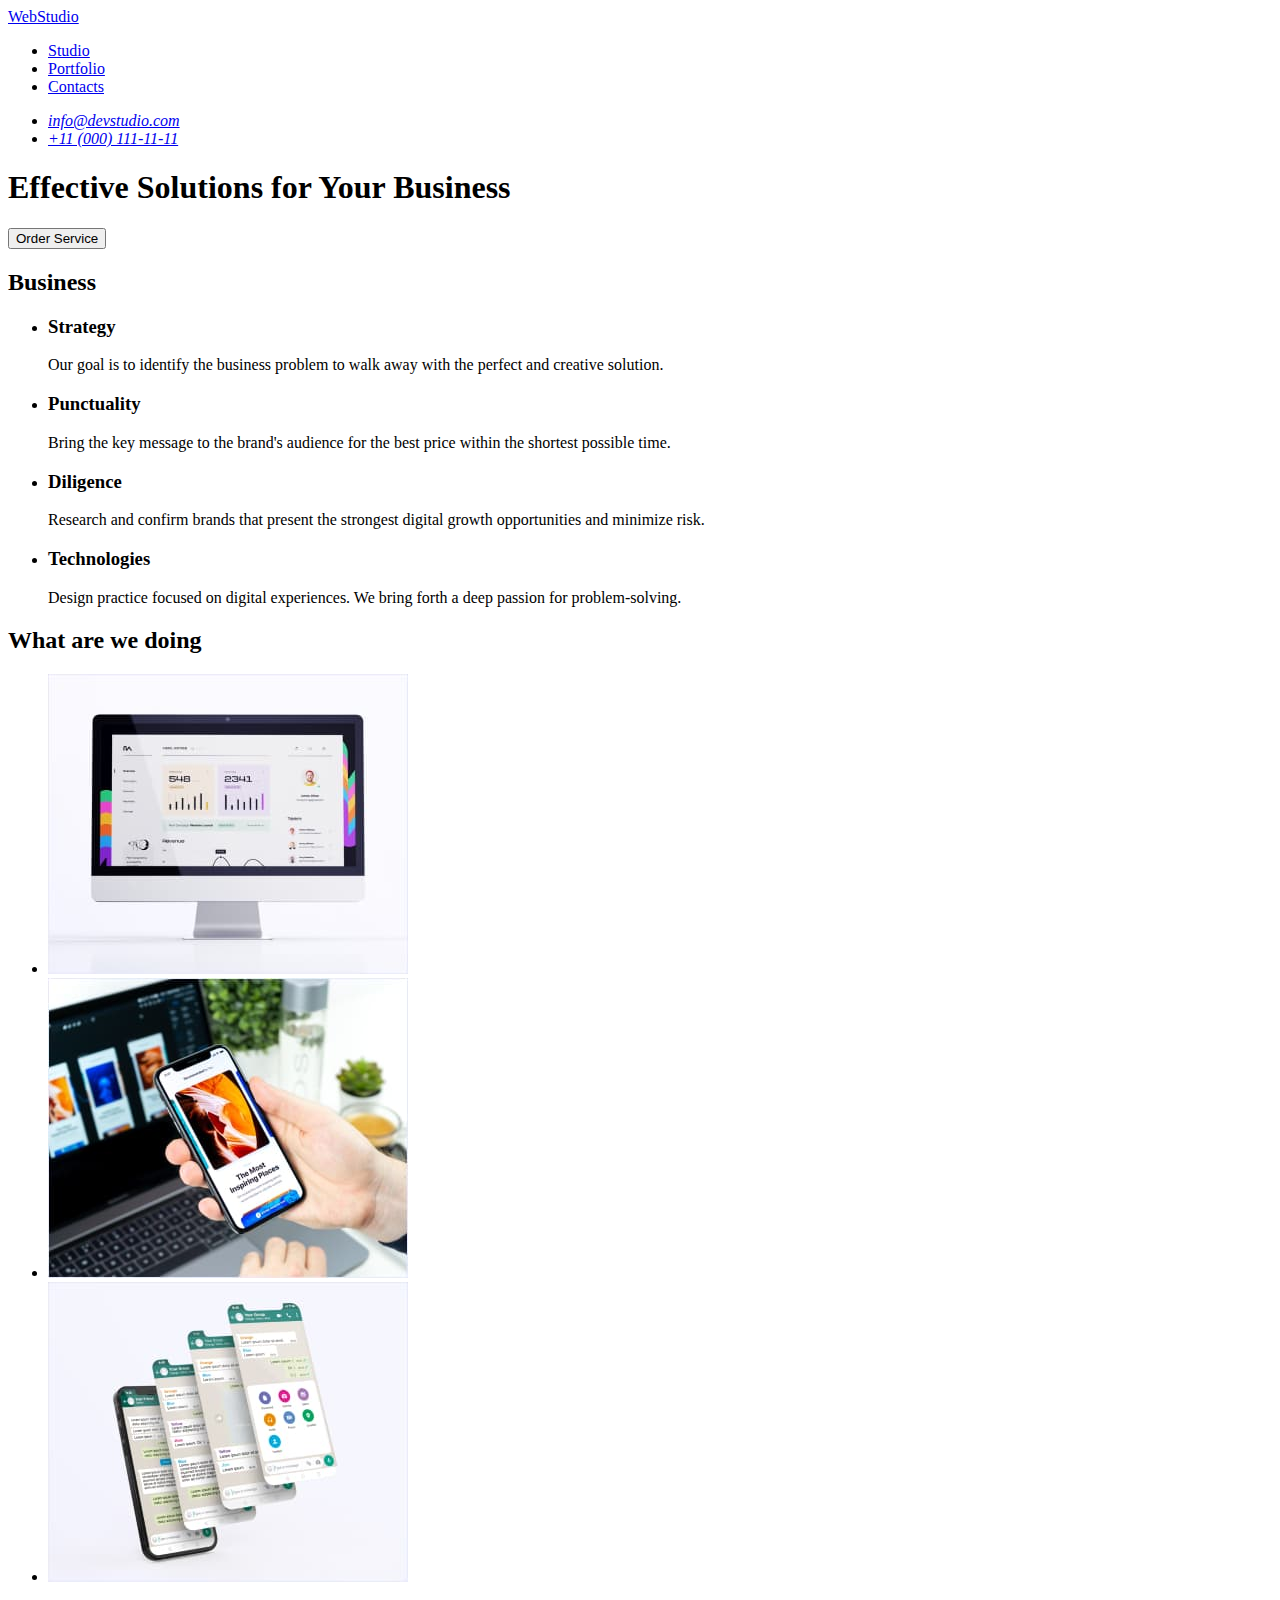
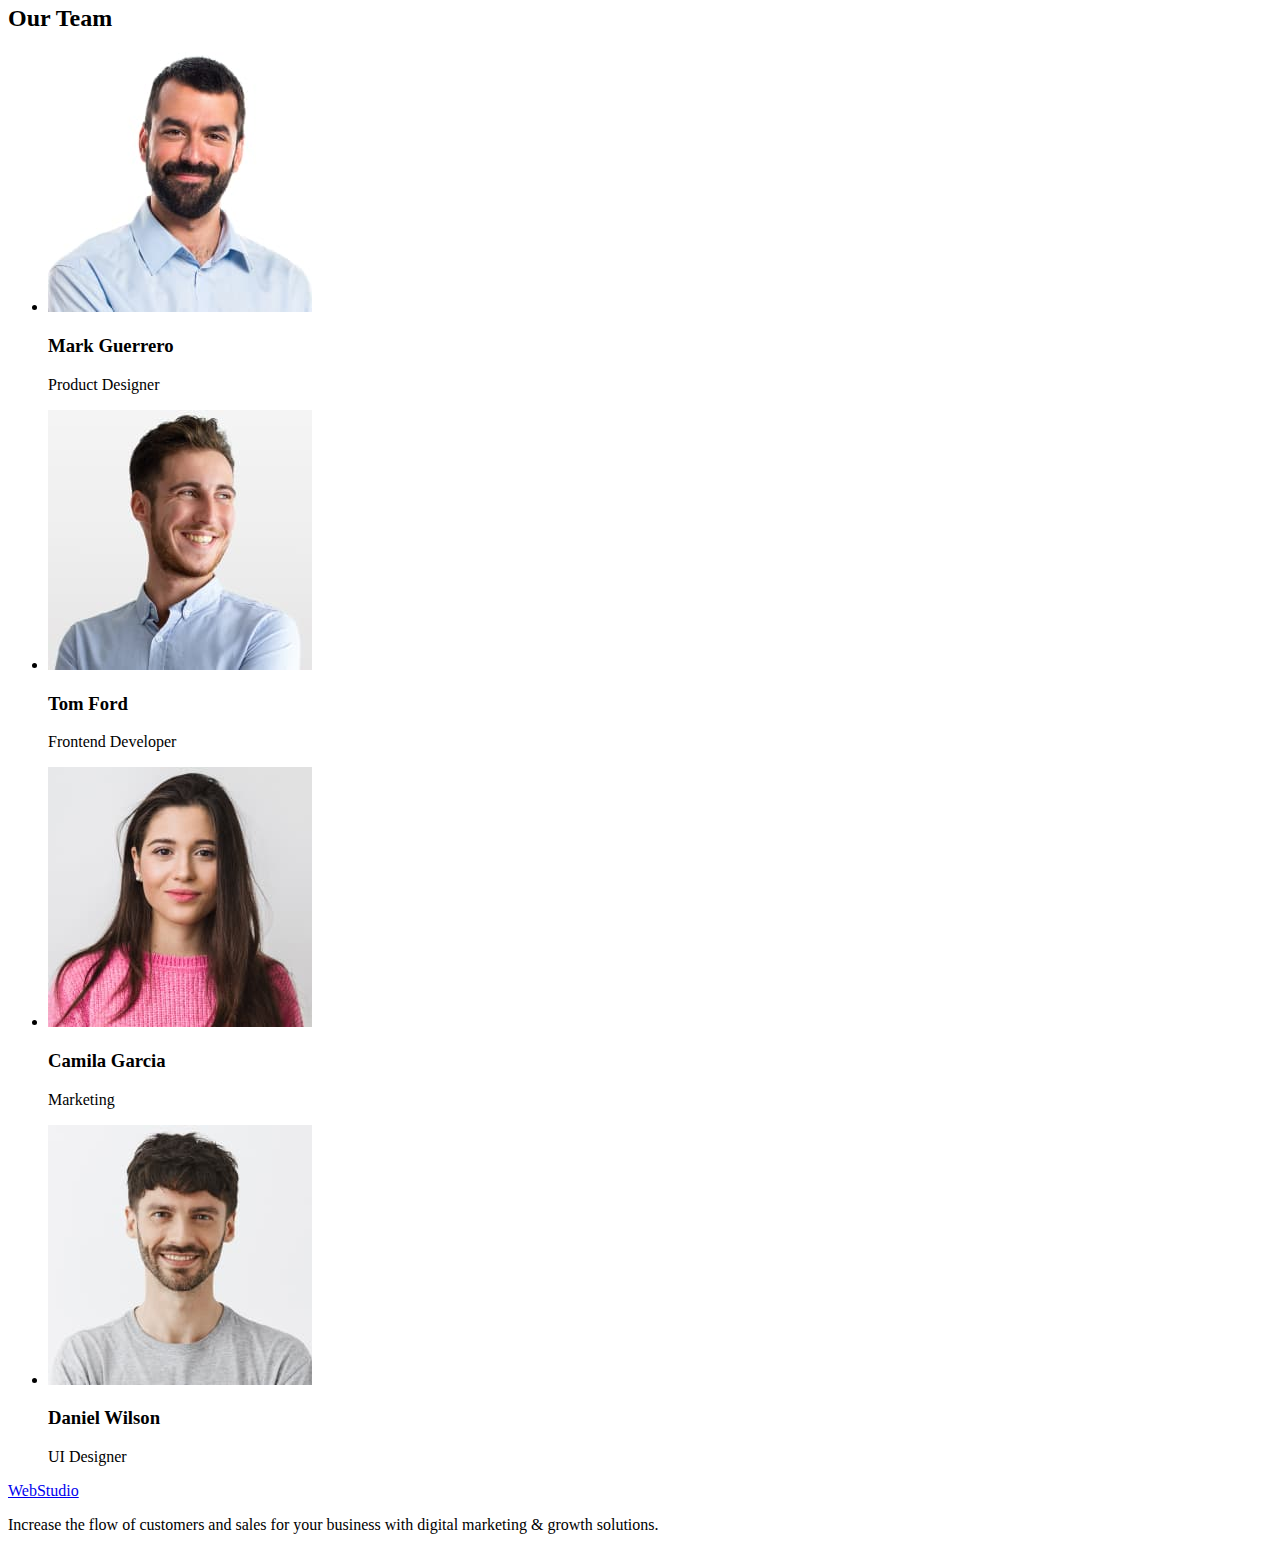
==== index.html @ 9f9e4fe5 "zmiany w pracy" ====
<!DOCTYPE html>
<html lang="en">

<head>
    <meta charset="UTF-8" />
    <meta name="viewport" content="width=device-width, initial-scale=1.0" />
    <title>Moja pierwsza strona</title>
</head>

<body>
    <header>
        <nav>
            <a href="./index.html">WebStudio</a>
            <ul>
                <li><a href="./studio.html">Studio</a></li>
                <li><a href="./studio.html">Portfolio</a></li>
                <li><a href="./studio.html">Contacts</a></li>
            </ul>
        </nav>
        <address>
            <ul>
                <li><a href="mailto:info@devstudio.com">info@devstudio.com</a></li>
                <li><a href="tel:+110001111111">+11 (000) 111-11-11</a></li>
            </ul>
        </address>
    </header>
    <main>
        <section>
            <h1>Effective Solutions for Your Business</h1>
            <button type="button">Order Service</button>
        </section>
        <section>
            <h2>Business</h2>
            <ul>
                <li>
                    <h3>Strategy</h3>
                    <p>
                        Our goal is to identify the business problem to walk away with the
                        perfect and creative solution.
                    </p>
                </li>
                <li>
                    <h3>Punctuality</h3>
                    <p>
                        Bring the key message to the brand's audience for the best price
                        within the shortest possible time.
                    </p>
                </li>
                <li>
                    <h3>Diligence</h3>
                    <p>
                        Research and confirm brands that present the strongest digital
                        growth opportunities and minimize risk.
                    </p>
                </li>
                <li>
                    <h3>Technologies</h3>
                    <p>
                        Design practice focused on digital experiences. We bring forth a
                        deep passion for problem-solving.
                    </p>
                </li>
            </ul>
        </section>
        <section>
            <h2>What are we doing</h2>


            <ul>
                <li>
                    <img src="./images/komputer.jpg" alt="photo computer" width="360" height="300" />
                </li>
                <li>
                    <img src="./images/ręka z tel.jpg" alt="photo screen" width="360" height="300" />
                </li>
                <li>
                    <img src="./images/telefon.jpg" alt="photo telephone" width="360" height="300" />
                </li>
            </ul>
        </section>


        <section>
            <h2>Our Team</h2>
            <ul>
                <li>
                    <img src="./images/img (1).jpg" alt="Man with brown hair" width="264" height="260" />
                    <h3>Mark Guerrero</h3>
                    <p>Product Designer</p>
                </li>
                <li>
                    <img src="./images/img (2).jpg" alt="Man with smile" width="264" height="260" />
                    <h3>Tom Ford</h3>
                    <p>Frontend Developer</p>
                </li>
                <li>
                    <img src="./images/img (3).jpg" alt="Woman with long, dark hair" width="264" height="260" />
                    <h3>Camila Garcia</h3>
                    <p>Marketing</p>
                </li>
                <li>
                    <img src="./images/img (4).jpg" alt="Man with dark, short hair" width="264" height="260" />
                    <h3>Daniel Wilson</h3>
                    <p>UI Designer</p>
                </li>
            </ul>
        </section>
    </main>


    <footer>
        <a href="./index.html">WebStudio</a>
        <p>
            Increase the flow of customers and sales for your business with digital
            marketing & growth solutions.
        </p>
    </footer>
</body>

</html>
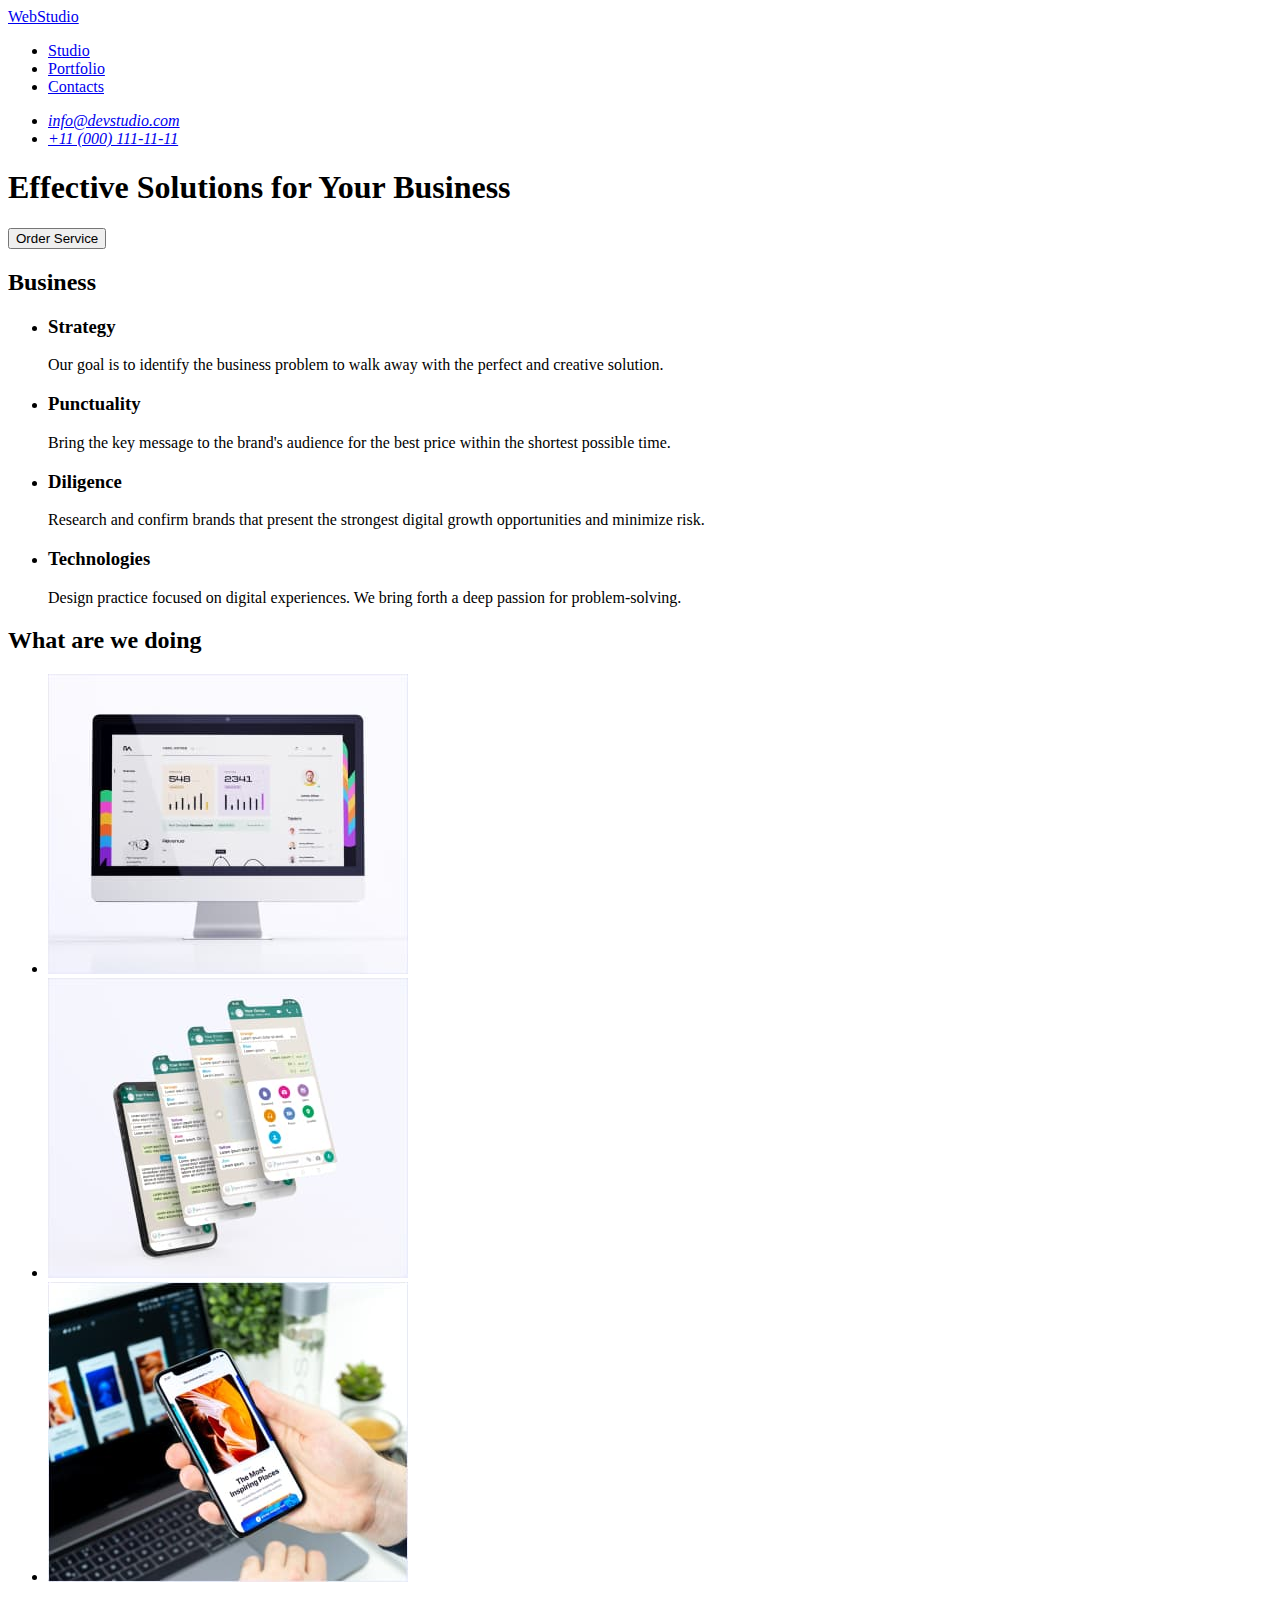
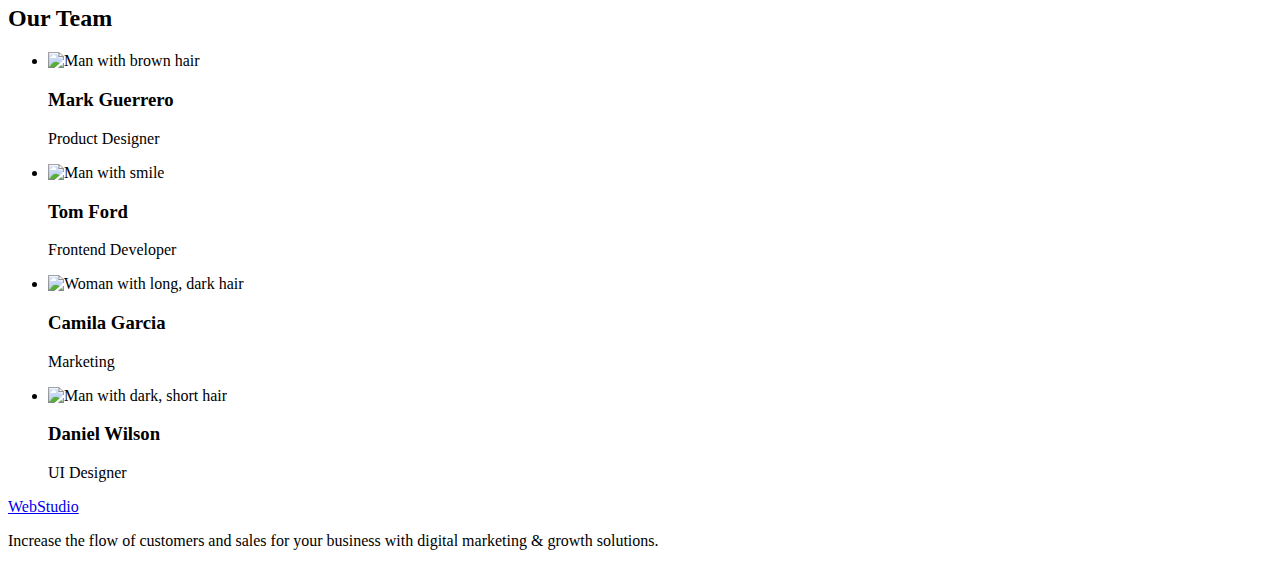
==== commit e4f6ea5c: "zmiany" ====
--- a/index.html
+++ b/index.html
@@ -71,10 +71,10 @@
                     <img src="./images/komputer.jpg" alt="photo computer" width="360" height="300" />
                 </li>
                 <li>
-                    <img src="./images/ręka z tel.jpg" alt="photo screen" width="360" height="300" />
+                    <img src="./images/phone.jpg" alt="photo screen" width="360" height="300" />
                 </li>
                 <li>
-                    <img src="./images/telefon.jpg" alt="photo telephone" width="360" height="300" />
+                    <img src="./images/hand with phone.jpg" alt="photo telephone" width="360" height="300" />
                 </li>
             </ul>
         </section>
@@ -84,22 +84,22 @@
             <h2>Our Team</h2>
             <ul>
                 <li>
-                    <img src="./images/img (1).jpg" alt="Man with brown hair" width="264" height="260" />
+                    <img src="./images/mark.jpg" alt="Man with brown hair" width="264" height="260" />
                     <h3>Mark Guerrero</h3>
                     <p>Product Designer</p>
                 </li>
                 <li>
-                    <img src="./images/img (2).jpg" alt="Man with smile" width="264" height="260" />
+                    <img src="./images/Tom.jpg" alt="Man with smile" width="264" height="260" />
                     <h3>Tom Ford</h3>
                     <p>Frontend Developer</p>
                 </li>
                 <li>
-                    <img src="./images/img (3).jpg" alt="Woman with long, dark hair" width="264" height="260" />
+                    <img src="./images/Camila.jpg" alt="Woman with long, dark hair" width="264" height="260" />
                     <h3>Camila Garcia</h3>
                     <p>Marketing</p>
                 </li>
                 <li>
-                    <img src="./images/img (4).jpg" alt="Man with dark, short hair" width="264" height="260" />
+                    <img src="./images/Daniel.jpg" alt="Man with dark, short hair" width="264" height="260" />
                     <h3>Daniel Wilson</h3>
                     <p>UI Designer</p>
                 </li>
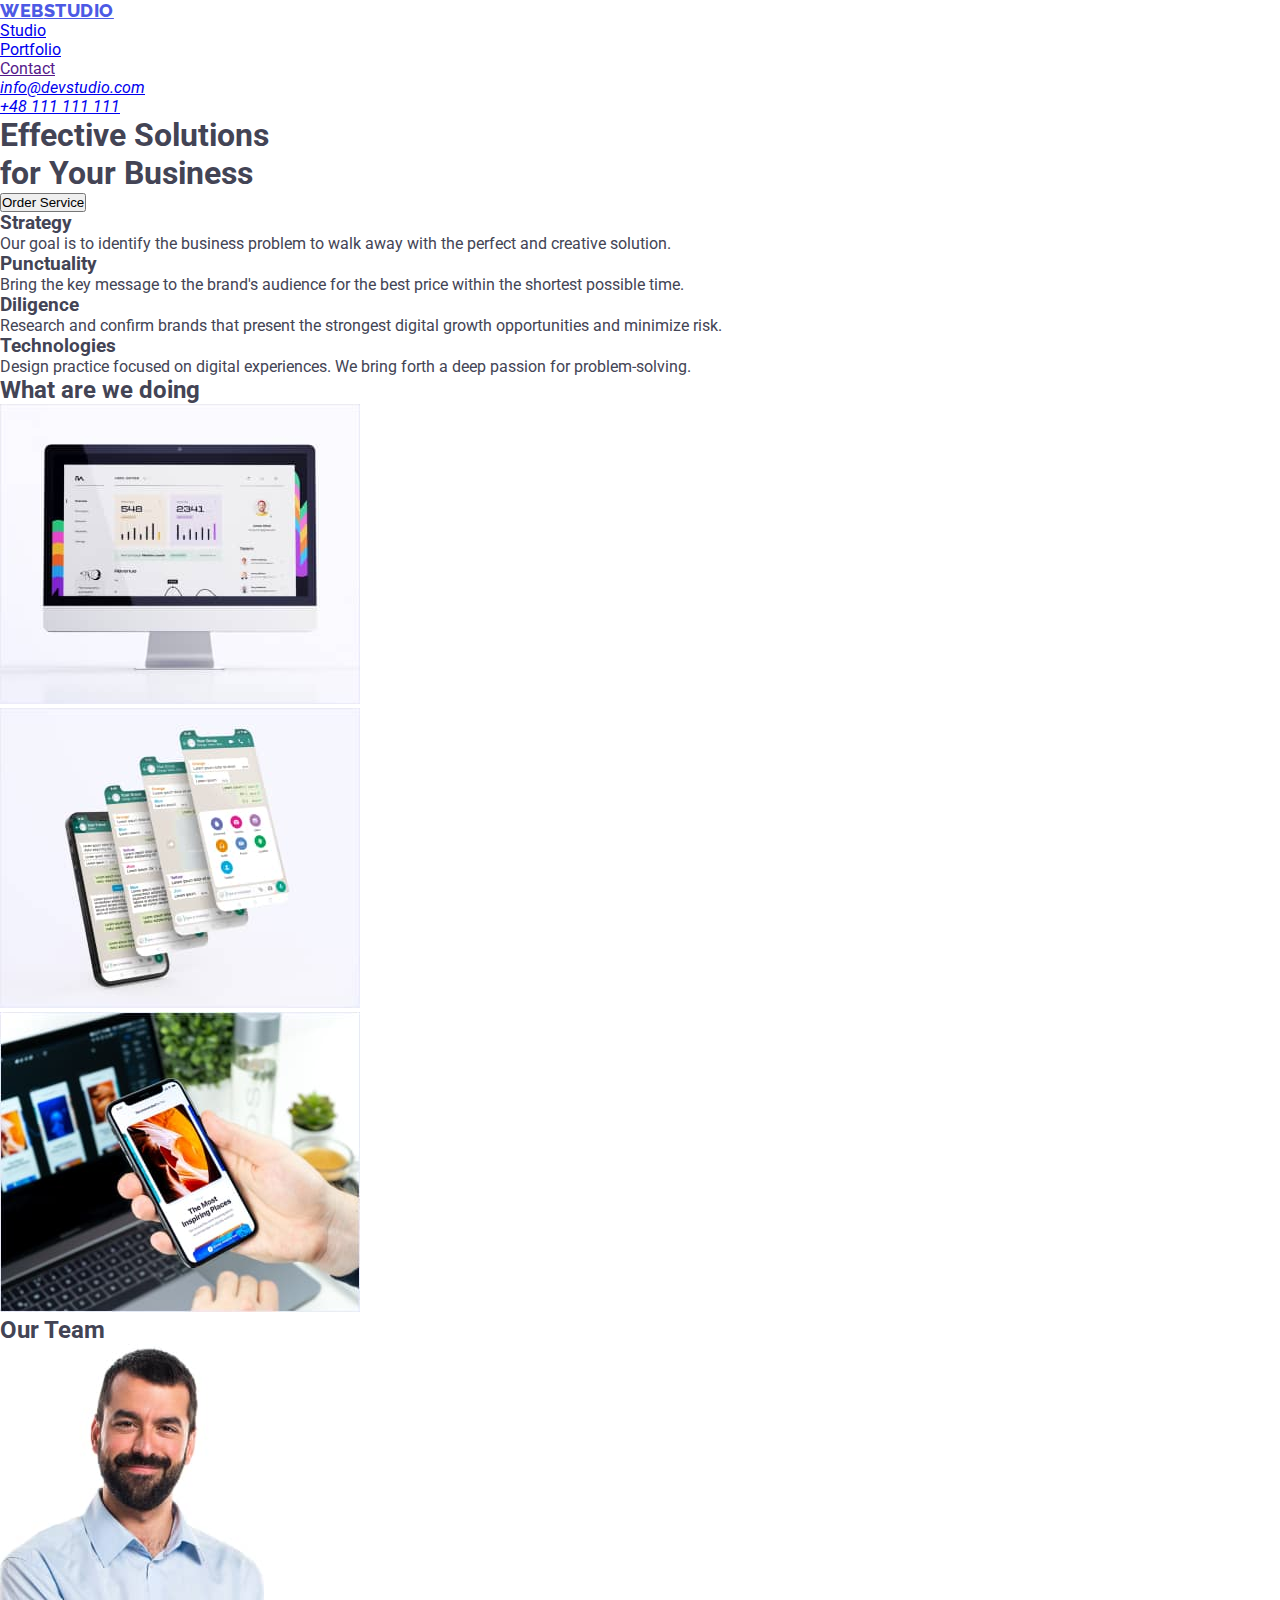
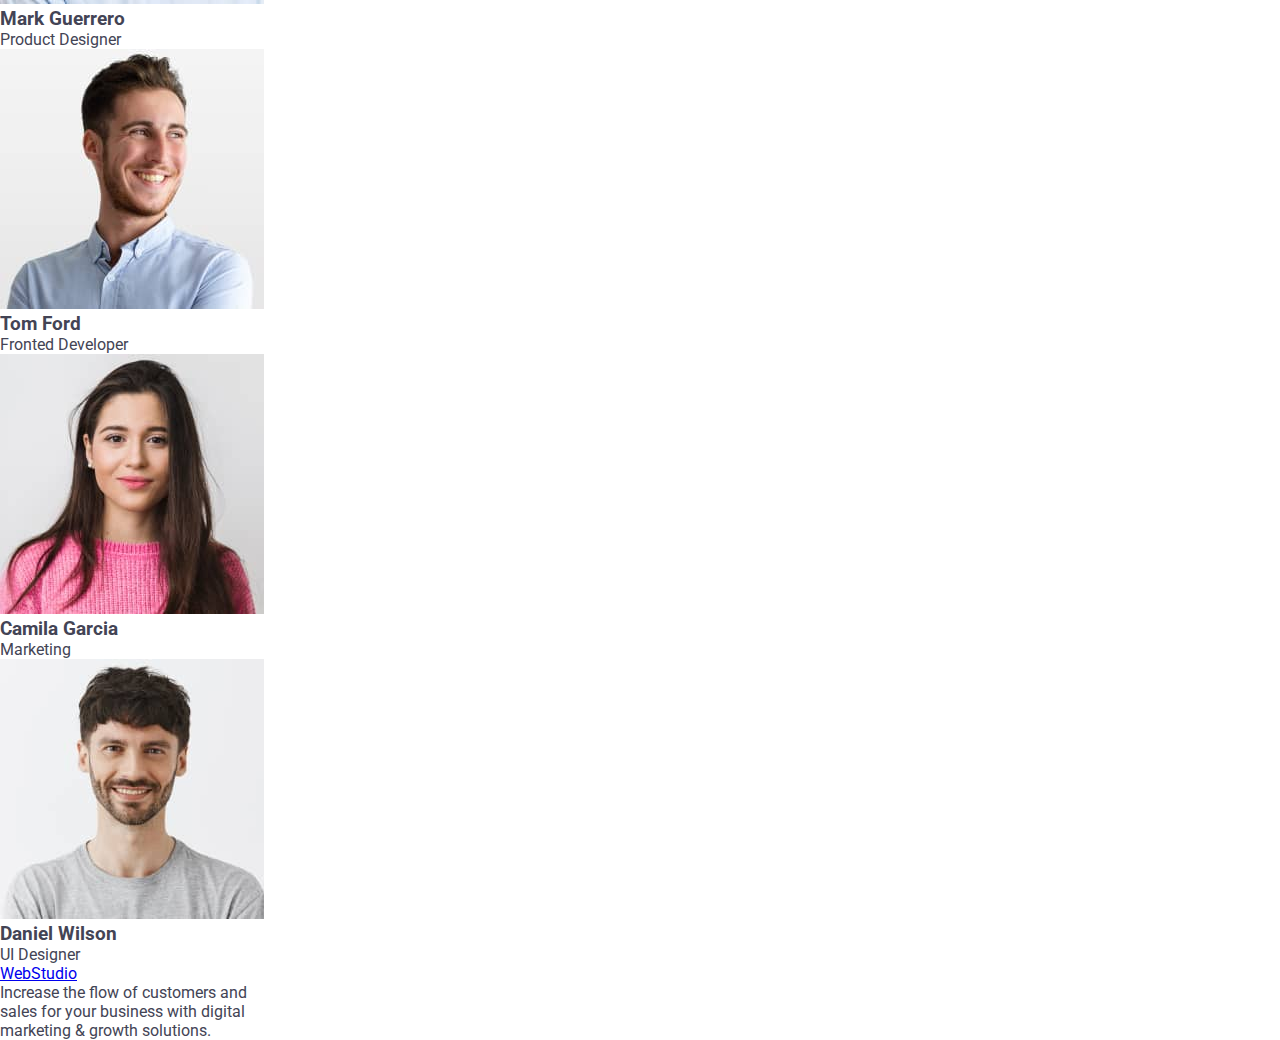
==== commit 77128122: "added base project" ====
--- a/index.html
+++ b/index.html
@@ -1,117 +1,128 @@
 <!DOCTYPE html>
-<html lang="en">
+<html lang="pl">
 
 <head>
     <meta charset="UTF-8" />
-    <meta name="viewport" content="width=device-width, initial-scale=1.0" />
-    <title>Moja pierwsza strona</title>
+    <title>Studio</title>
+
+    <!--Google fonts links-->
+    <link rel="preconnect" href="https://fonts.googleapis.com" />
+    <link rel="preconnect" href="https://fonts.gstatic.com" crossorigin />
+    <link
+        href="https://fonts.googleapis.com/css2?family=Montserrat:wght@400;700&family=Raleway:wght@700;800&family=Roboto:wght@400;500;700;900&display=swap"
+        rel="stylesheet" />
+    <!--End Google fonts links-->
+
+    <link rel="stylesheet" href="./css/styles.css" />
 </head>
 
 <body>
     <header>
         <nav>
-            <a href="./index.html">WebStudio</a>
+            <a href="./index.html" class="logo link">Web<span>Studio</span></a>
             <ul>
-                <li><a href="./studio.html">Studio</a></li>
-                <li><a href="./studio.html">Portfolio</a></li>
-                <li><a href="./studio.html">Contacts</a></li>
+                <li><a href="./index.html">Studio</a></li>
+                <li><a href="./portfolio.html">Portfolio</a></li>
+                <li><a href="">Contact</a></li>
             </ul>
         </nav>
         <address>
             <ul>
-                <li><a href="mailto:info@devstudio.com">info@devstudio.com</a></li>
-                <li><a href="tel:+110001111111">+11 (000) 111-11-11</a></li>
+                <li>
+                    <a href="mail:info@devstudio.com">info@devstudio.com</a>
+                </li>
+                <li>
+                    <a href="tel:48111111111">+48 111 111 111</a>
+                </li>
             </ul>
         </address>
     </header>
     <main>
         <section>
-            <h1>Effective Solutions for Your Business</h1>
+            <h1>
+                Effective Solutions<br />
+                for Your Business
+            </h1>
             <button type="button">Order Service</button>
         </section>
         <section>
-            <h2>Business</h2>
+            <h2></h2>
             <ul>
                 <li>
                     <h3>Strategy</h3>
                     <p>
-                        Our goal is to identify the business problem to walk away with the
-                        perfect and creative solution.
+                        Our goal is to identify the business problem to walk away with the perfect and
+                        creative solution.
                     </p>
                 </li>
                 <li>
                     <h3>Punctuality</h3>
                     <p>
-                        Bring the key message to the brand's audience for the best price
-                        within the shortest possible time.
+                        Bring the key message to the brand's audience for the best price within the shortest
+                        possible time.
                     </p>
                 </li>
                 <li>
                     <h3>Diligence</h3>
                     <p>
-                        Research and confirm brands that present the strongest digital
-                        growth opportunities and minimize risk.
+                        Research and confirm brands that present the strongest digital growth opportunities
+                        and minimize risk.
                     </p>
                 </li>
                 <li>
                     <h3>Technologies</h3>
                     <p>
-                        Design practice focused on digital experiences. We bring forth a
-                        deep passion for problem-solving.
+                        Design practice focused on digital experiences. We bring forth a deep passion for
+                        problem-solving.
                     </p>
                 </li>
             </ul>
         </section>
         <section>
             <h2>What are we doing</h2>
-
-
             <ul>
                 <li>
-                    <img src="./images/komputer.jpg" alt="photo computer" width="360" height="300" />
+                    <img src="./images/computer.jpg" alt="computer" />
                 </li>
                 <li>
-                    <img src="./images/phone.jpg" alt="photo screen" width="360" height="300" />
+                    <img src="./images/communicator.jpg" alt="communicator" />
                 </li>
                 <li>
-                    <img src="./images/hand with phone.jpg" alt="photo telephone" width="360" height="300" />
+                    <img src="images/mobile-phone.jpg" alt="mobile-phone" />
                 </li>
             </ul>
         </section>
-
-
         <section>
             <h2>Our Team</h2>
             <ul>
                 <li>
-                    <img src="./images/mark.jpg" alt="Man with brown hair" width="264" height="260" />
+                    <img src="images/product_designer.jpg" alt="Product Designer" />
                     <h3>Mark Guerrero</h3>
                     <p>Product Designer</p>
                 </li>
                 <li>
-                    <img src="./images/Tom.jpg" alt="Man with smile" width="264" height="260" />
+                    <img src="images/fronted-developer.jpg" alt="Frontend Developer" />
                     <h3>Tom Ford</h3>
-                    <p>Frontend Developer</p>
+                    <p>Fronted Developer</p>
                 </li>
                 <li>
-                    <img src="./images/Camila.jpg" alt="Woman with long, dark hair" width="264" height="260" />
+                    <img src="images/marketing.jpg" alt="Marketing" />
                     <h3>Camila Garcia</h3>
                     <p>Marketing</p>
                 </li>
                 <li>
-                    <img src="./images/Daniel.jpg" alt="Man with dark, short hair" width="264" height="260" />
+                    <img src="images/ui_designer.jpg" alt="UI Designer" />
                     <h3>Daniel Wilson</h3>
                     <p>UI Designer</p>
                 </li>
             </ul>
         </section>
     </main>
-
-
     <footer>
-        <a href="./index.html">WebStudio</a>
+        <a href="WebStudio">Web<span>Studio</span></a>
         <p>
-            Increase the flow of customers and sales for your business with digital
+            Increase the flow of customers and <br />
+            sales for your business with digital<br />
             marketing & growth solutions.
         </p>
     </footer>
--- a/css/styles.css
+++ b/css/styles.css
@@ -0,0 +1,38 @@
+:root {
+    --iris: #4D5AE5;
+    --ocean: #404BBF;
+    --navy-blue: #2E2F42;
+    --green: #31D0AA;
+    --slate: #434455;
+    --light-slate: #8E8F99;
+    --cornflower: #E7E9FC;
+    --cloud: #F4F4FD;
+    --navy-blue-modal: #2E2F42;
+    --grey: #2E2F42;
+    --dairy: #FCFCFC;
+    --white: #FFFFFF;
+}
+
+* {
+    margin: 0;
+    padding: 0;
+}
+
+body {
+    font-family: 'Roboto', sans-serif;
+    color: var(--slate);
+    text-decoration: none;
+    background-color: var(--white);
+}
+
+.logo {
+    font-family: "Raleway", sans-serif;
+    font-weight: 800;
+    font-size: 18px;
+    line-height: 1.17;
+    letter-spacing: 0.03em;
+    text-transform: uppercase;
+    color: var(--iris);
+}
+
+.link {}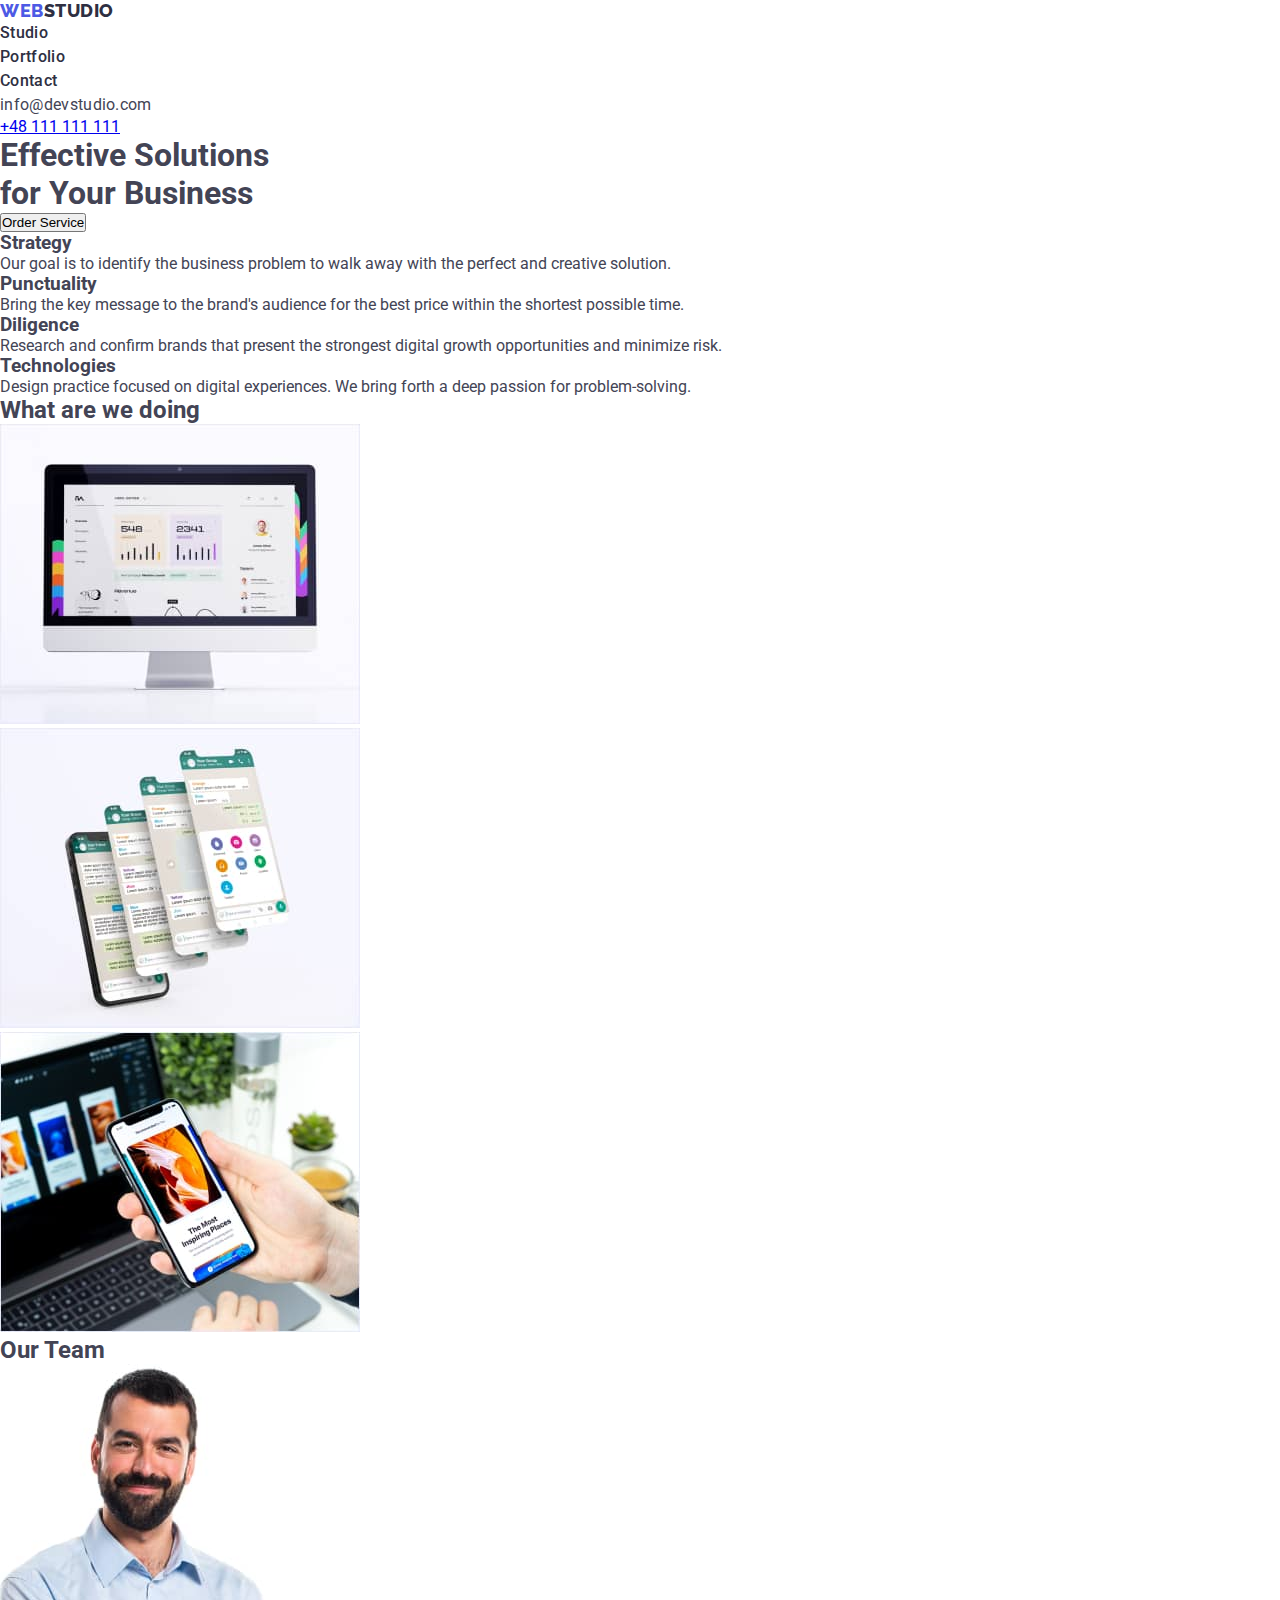
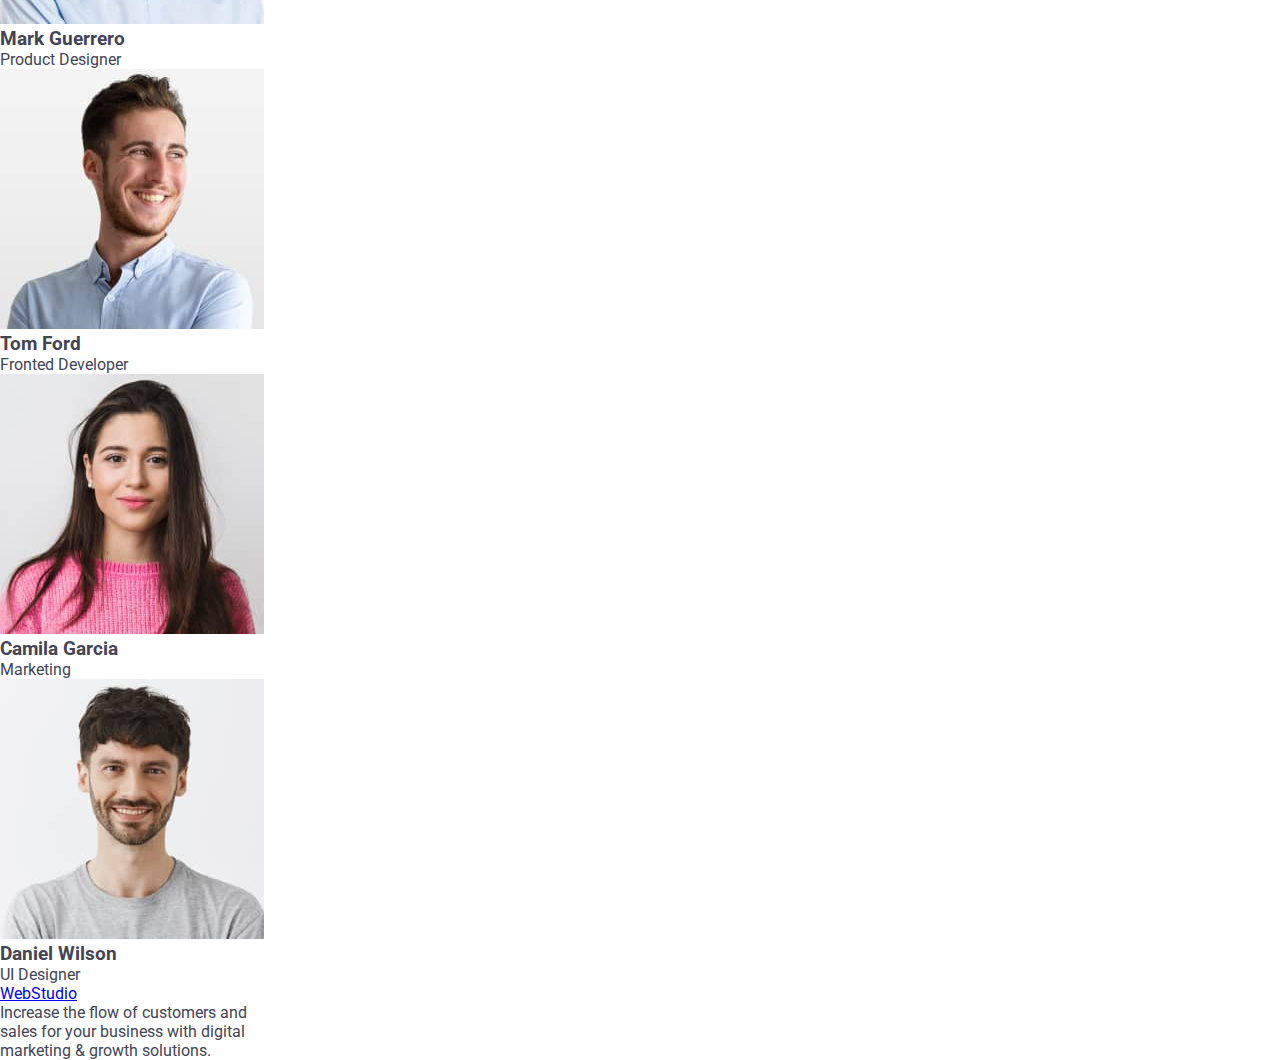
==== commit 11a74c19: "add header styling" ====
--- a/index.html
+++ b/index.html
@@ -19,17 +19,17 @@
 <body>
     <header>
         <nav>
-            <a href="./index.html" class="logo link">Web<span>Studio</span></a>
-            <ul>
-                <li><a href="./index.html">Studio</a></li>
-                <li><a href="./portfolio.html">Portfolio</a></li>
-                <li><a href="">Contact</a></li>
+            <a href="./index.html" class="logo link">Web<span class="logo_span">Studio</span></a>
+            <ul class="list">
+                <li><a href="./index.html" class="logo_link link">Studio</a></li>
+                <li><a href="./portfolio.html" class="logo_link link">Portfolio</a></li>
+                <li><a href="" class="logo_link link">Contact</a></li>
             </ul>
         </nav>
-        <address>
-            <ul>
+        <address class="address">
+            <ul class="list">
                 <li>
-                    <a href="mail:info@devstudio.com">info@devstudio.com</a>
+                    <a href="mail:info@devstudio.com" class="address_list link">info@devstudio.com</a>
                 </li>
                 <li>
                     <a href="tel:48111111111">+48 111 111 111</a>
--- a/css/styles.css
+++ b/css/styles.css
@@ -35,4 +35,43 @@
     color: var(--iris);
 }
 
-.link {}+.link {
+    text-decoration: none;
+}
+
+.logo_span{
+    color: var(--navy-blue);
+
+}
+.list{
+    list-style: none;
+}
+.logo_link{
+    font-weight: 500;
+    font-size: 16px;
+    line-height: 1.5;
+    letter-spacing: 0.02em;
+    color: var(--navy-blue);
+}
+.logo_link:hover{
+    color: var(--ocean);
+}
+.logo_link:focus{
+    color: var(--ocean);
+}
+.address{
+    font-style: normal;
+
+}
+.address_list{
+    font-size: 16px;
+    line-height: 1.5;
+    letter-spacing: 0.02em;
+    color: var(--slate);
+}
+.address_list:hover{
+    color: var(--ocean);
+}
+.address_list:focus{
+    color: var(--ocean);
+}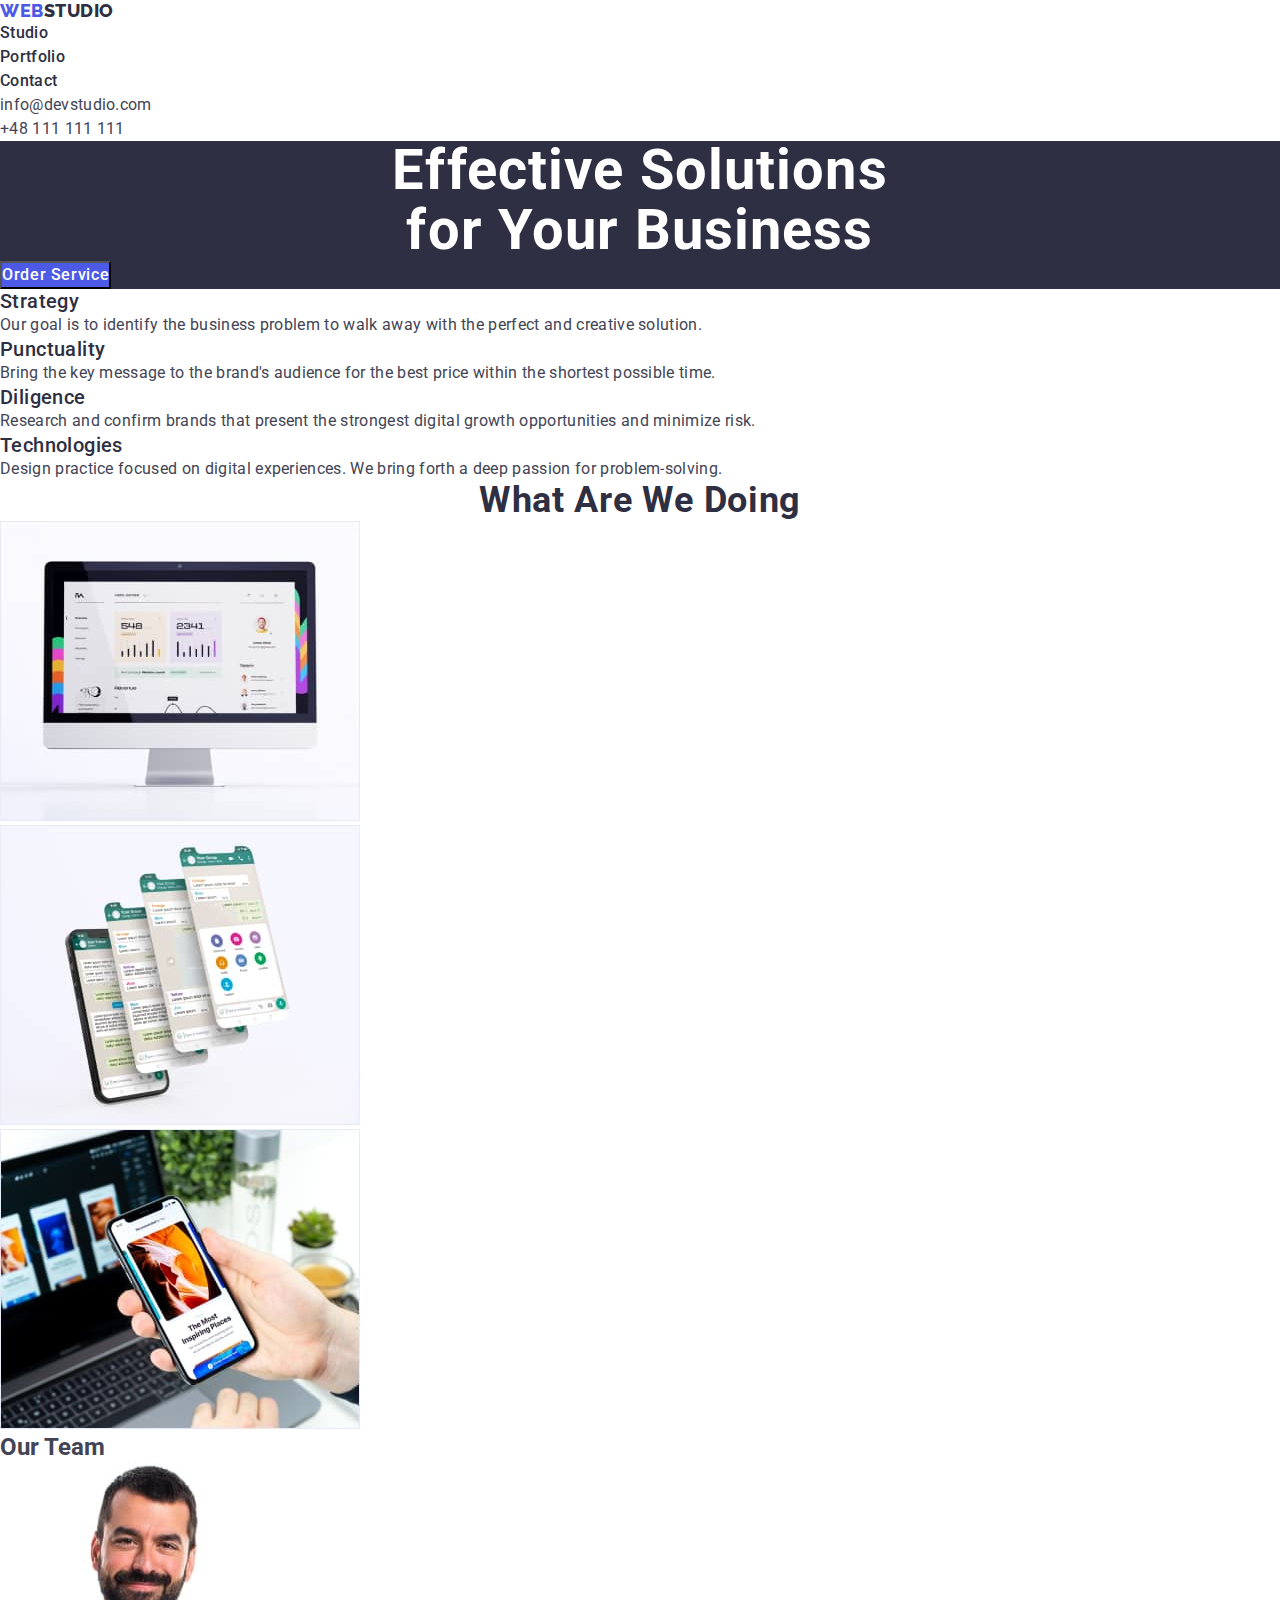
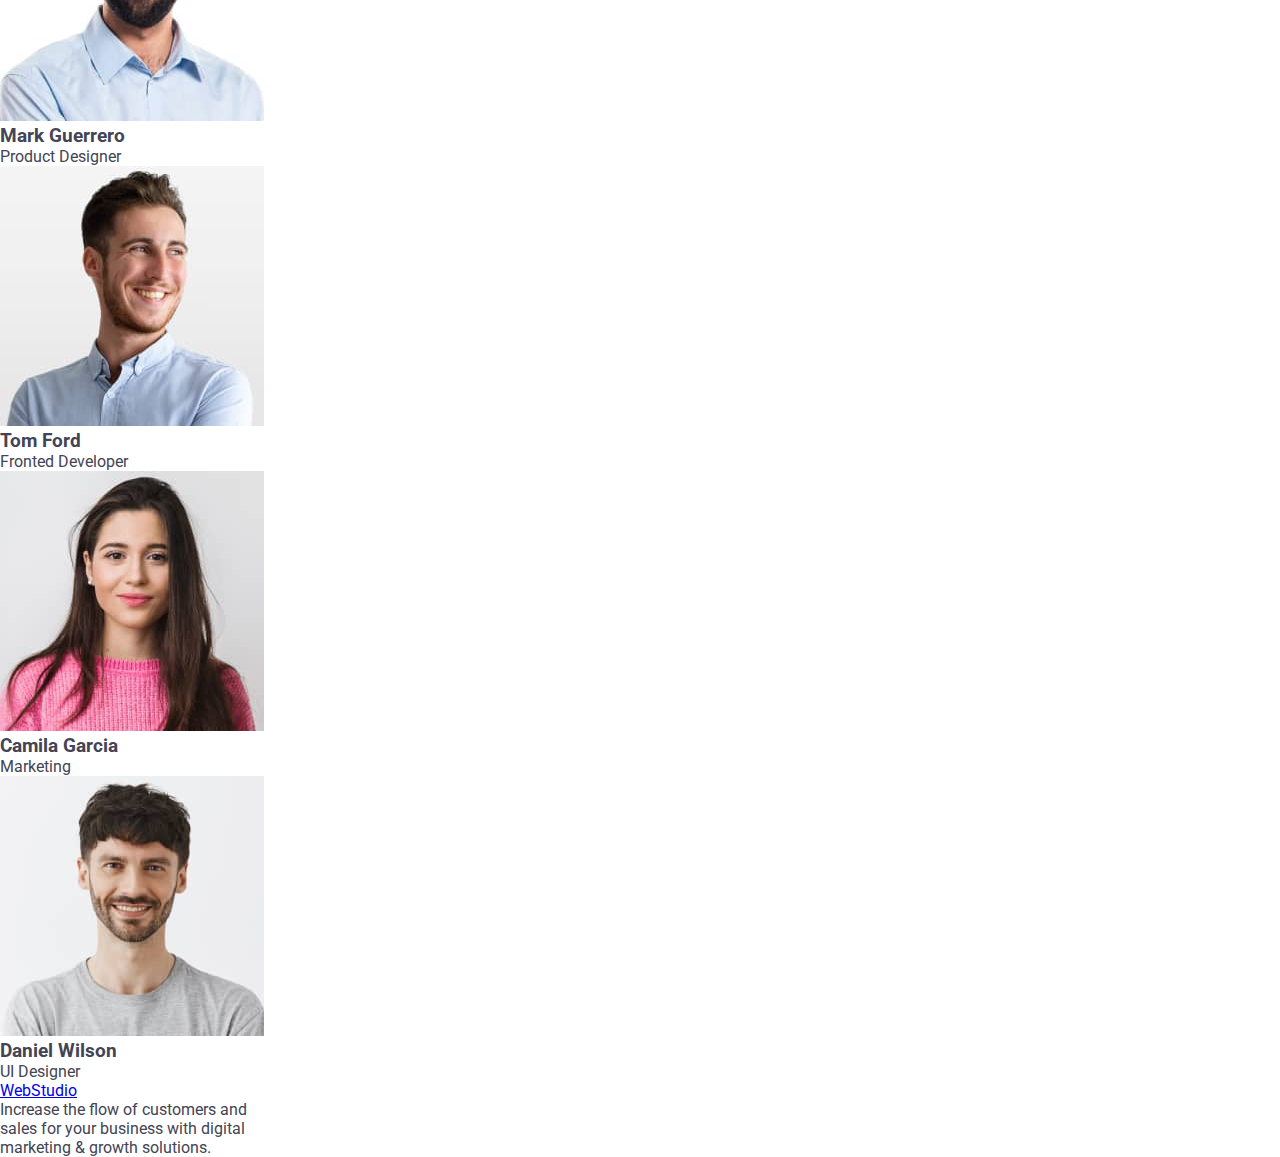
==== commit 8f4d0606: "update section 3" ====
--- a/index.html
+++ b/index.html
@@ -32,46 +32,46 @@
                     <a href="mail:info@devstudio.com" class="address_list link">info@devstudio.com</a>
                 </li>
                 <li>
-                    <a href="tel:48111111111">+48 111 111 111</a>
+                    <a href="tel:48111111111" class="address_list link">+48 111 111 111</a>
                 </li>
             </ul>
         </address>
     </header>
     <main>
-        <section>
-            <h1>
+        <section class="main_section">
+            <h1 class="main_section_header">
                 Effective Solutions<br />
                 for Your Business
             </h1>
-            <button type="button">Order Service</button>
+            <button type="button" class="main_section_button">Order Service</button>
         </section>
         <section>
             <h2></h2>
-            <ul>
+            <ul class="list">
                 <li>
-                    <h3>Strategy</h3>
-                    <p>
+                    <h3 class="section_information">Strategy</h3>
+                    <p class="section_information_paragraph">
                         Our goal is to identify the business problem to walk away with the perfect and
                         creative solution.
                     </p>
                 </li>
                 <li>
-                    <h3>Punctuality</h3>
-                    <p>
+                    <h3 class="section_information">Punctuality</h3>
+                    <p class="section_information_paragraph">
                         Bring the key message to the brand's audience for the best price within the shortest
                         possible time.
                     </p>
                 </li>
                 <li>
-                    <h3>Diligence</h3>
-                    <p>
+                    <h3 class="section_information">Diligence</h3>
+                    <p class="section_information_paragraph">
                         Research and confirm brands that present the strongest digital growth opportunities
                         and minimize risk.
                     </p>
                 </li>
                 <li>
-                    <h3>Technologies</h3>
-                    <p>
+                    <h3 class="section_information">Technologies</h3>
+                    <p class="section_information_paragraph">
                         Design practice focused on digital experiences. We bring forth a deep passion for
                         problem-solving.
                     </p>
@@ -79,8 +79,8 @@
             </ul>
         </section>
         <section>
-            <h2>What are we doing</h2>
-            <ul>
+            <h2 class="section_images">What are we doing</h2>
+            <ul class="list">
                 <li>
                     <img src="./images/computer.jpg" alt="computer" />
                 </li>
--- a/css/styles.css
+++ b/css/styles.css
@@ -74,4 +74,51 @@
 }
 .address_list:focus{
     color: var(--ocean);
+}
+.main_section{
+    background-color: var(--navy-blue);
+}
+.main_section_header{
+    font-size: 56px;
+    line-height: 1.07;
+    text-align: center;
+    letter-spacing: 0.02em;
+    color: var(--white);
+}
+.main_section_button{
+    background-color: var(--iris);
+    font-family: "Roboto", sans-serif;
+    font-weight: 500;
+    font-size: 16px;
+    line-height: 1.5;
+    letter-spacing: 0.04em;
+    color: var(--white);
+    cursor: pointer;
+}
+.main_section_button:hover{
+    background-color: var(--ocean);
+}
+.main_section_button:focus{
+    background-color: var(--ocean);
+}
+.section_information{
+    font-weight: 500;
+    font-size: 20px;
+    line-height: 1.2;
+    letter-spacing: 0.02em;
+    color: var(--navy-blue);
+}
+.section_information_paragraph{
+    font-size: 16px;
+    line-height: 1.5;
+    letter-spacing: 0.02em;
+}
+.section_images{
+    font-size: 36px;
+    line-height: 1.11;
+    text-align: center;
+    letter-spacing: 0.02em;
+    text-transform: capitalize;
+    color: var(--navy-blue);
+    
 }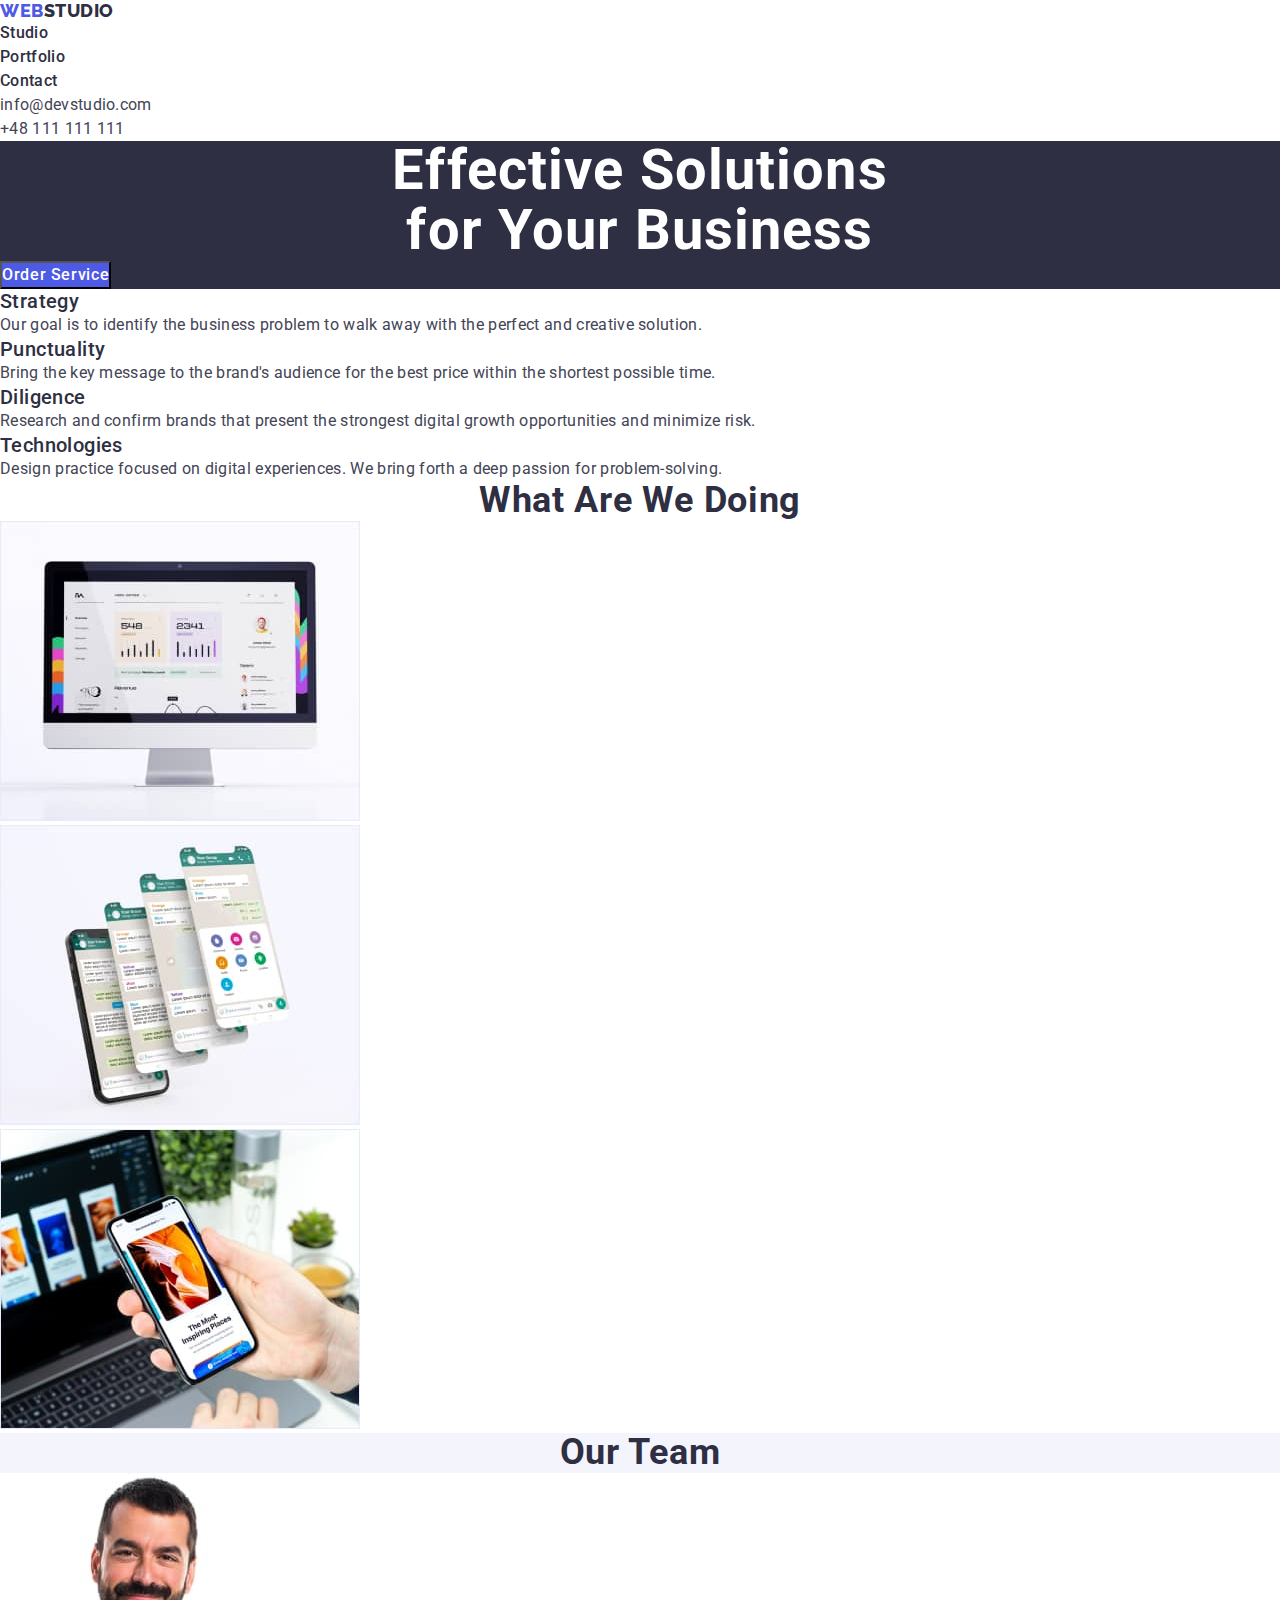
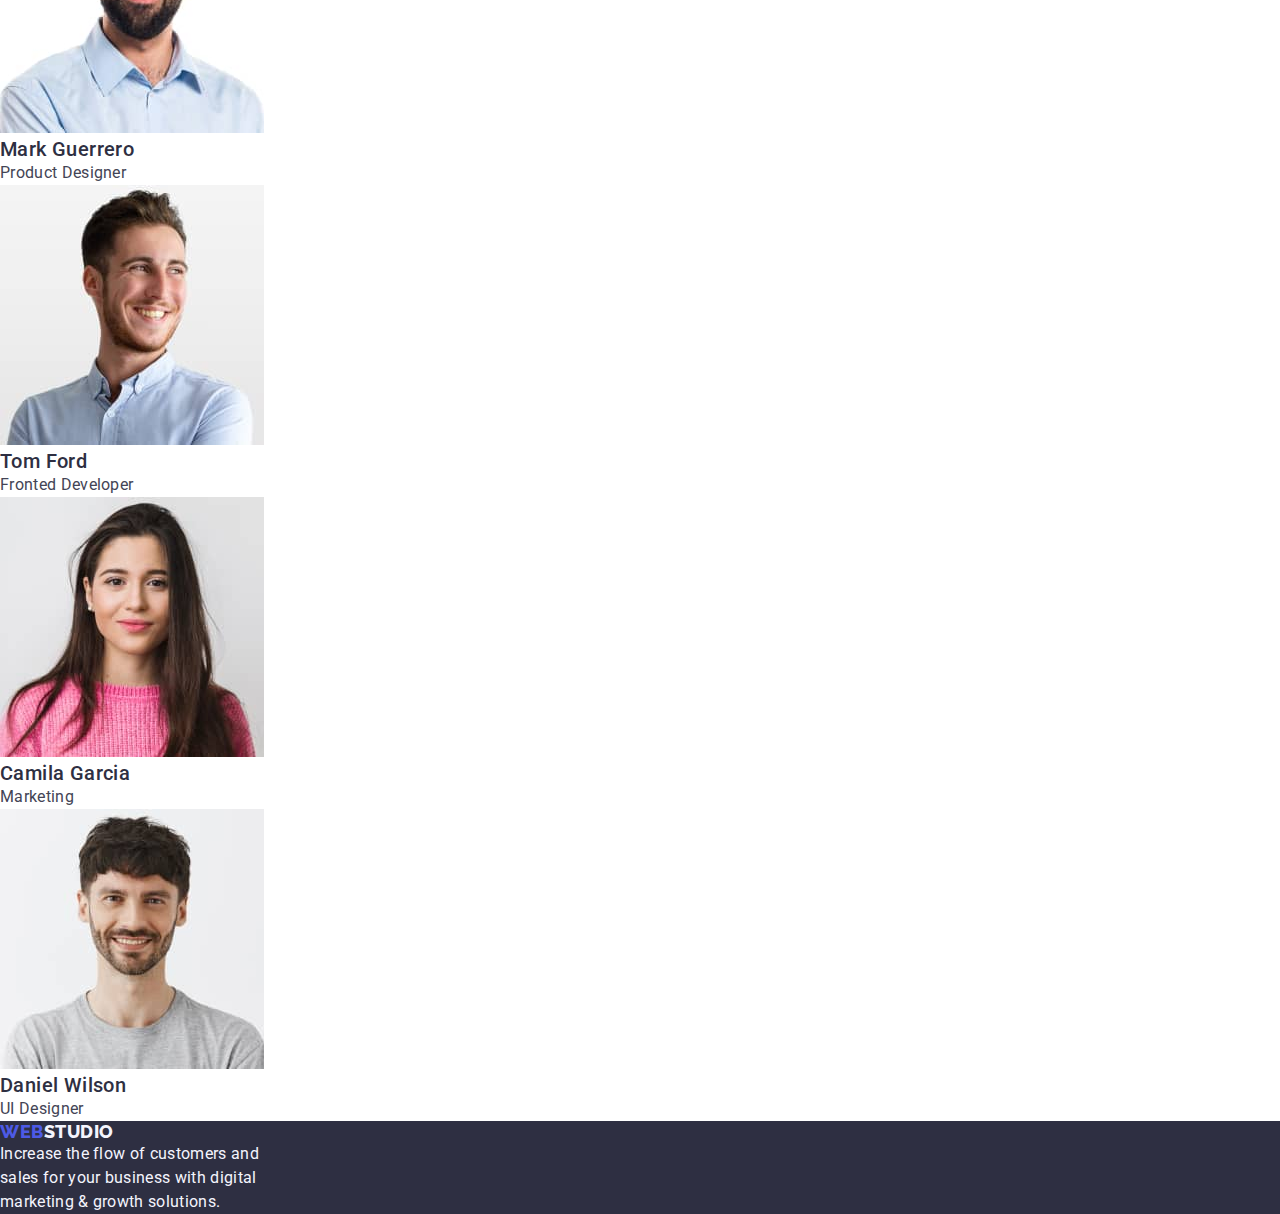
==== commit 981e551e: "update footer" ====
--- a/index.html
+++ b/index.html
@@ -92,35 +92,35 @@
                 </li>
             </ul>
         </section>
-        <section>
-            <h2>Our Team</h2>
-            <ul>
-                <li>
+        <section class="section_our_team">
+            <h2 class="section_our_team_header">Our Team</h2>
+            <ul class="list">
+                <li class="section_our_team_img">
                     <img src="images/product_designer.jpg" alt="Product Designer" />
-                    <h3>Mark Guerrero</h3>
-                    <p>Product Designer</p>
+                    <h3 class="section_our_team_list_header">Mark Guerrero</h3>
+                    <p class="section_our_team_list_paragraph">Product Designer</p>
                 </li>
-                <li>
+                <li class="section_our_team_img">
                     <img src="images/fronted-developer.jpg" alt="Frontend Developer" />
-                    <h3>Tom Ford</h3>
-                    <p>Fronted Developer</p>
+                    <h3 class="section_our_team_list_header">Tom Ford</h3>
+                    <p class="section_our_team_list_paragraph">Fronted Developer</p>
                 </li>
-                <li>
+                <li class="section_our_team_img">
                     <img src="images/marketing.jpg" alt="Marketing" />
-                    <h3>Camila Garcia</h3>
-                    <p>Marketing</p>
+                    <h3 class="section_our_team_list_header">Camila Garcia</h3>
+                    <p class="section_our_team_list_paragraph">Marketing</p>
                 </li>
-                <li>
+                <li class="section_our_team_img">
                     <img src="images/ui_designer.jpg" alt="UI Designer" />
-                    <h3>Daniel Wilson</h3>
-                    <p>UI Designer</p>
+                    <h3 class="section_our_team_list_header">Daniel Wilson</h3>
+                    <p class="section_our_team_list_paragraph">UI Designer</p>
                 </li>
             </ul>
         </section>
     </main>
-    <footer>
-        <a href="WebStudio">Web<span>Studio</span></a>
-        <p>
+    <footer class="footer">
+        <a href="WebStudio" class="logo link">Web<span class="footer_span">Studio</span></a>
+        <p class="footer_paragraph">
             Increase the flow of customers and <br />
             sales for your business with digital<br />
             marketing & growth solutions.
--- a/css/styles.css
+++ b/css/styles.css
@@ -120,5 +120,42 @@
     letter-spacing: 0.02em;
     text-transform: capitalize;
     color: var(--navy-blue);
-    
+}
+.section_our_team{
+    background-color: var(--cloud);
+}
+.section_our_team_header{
+    font-size: 36px;
+    line-height: 1.11;
+    text-align: center;
+    letter-spacing: 0.02em;
+    text-transform: capitalize;
+    color: var(--navy-blue);
+}
+.section_our_team_img{
+    background-color: var(--white);
+}
+.section_our_team_list_header{
+    font-weight: 500;
+    font-size: 20px;
+    line-height: 1.2;
+    letter-spacing: 0.02em;
+    color: var(--navy-blue);
+}
+.section_our_team_list_paragraph{
+    font-size: 16px;
+    line-height: 1.5;
+    letter-spacing: 0.02em;
+    color: var(--slate);
+}
+.footer{
+    background-color: var(--navy-blue);
+}
+.footer_span{
+    color: var(--cloud);
+}
+.footer_paragraph{
+    line-height: 1.5;
+    color: var(--cloud);
+    letter-spacing: 0.02em;
 }